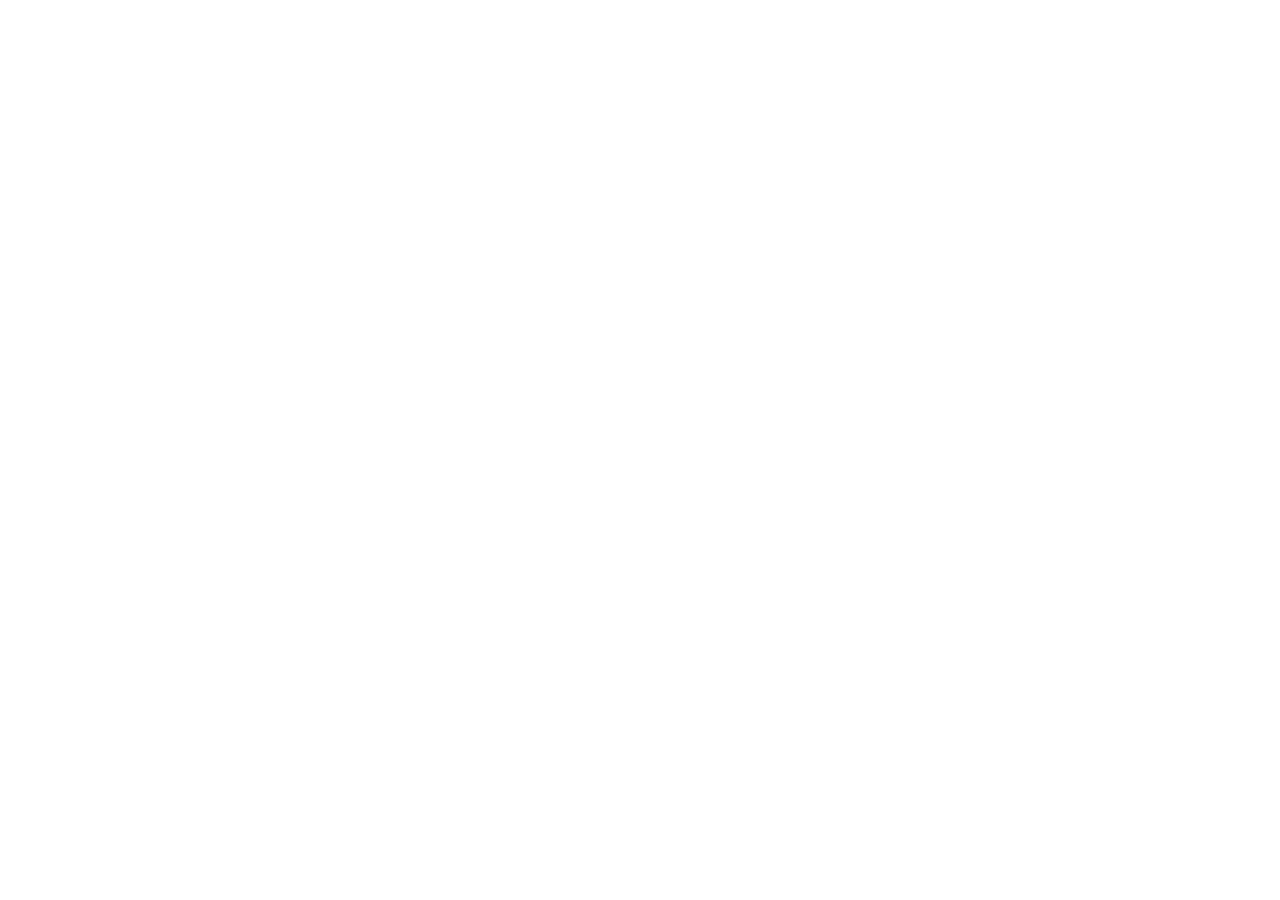
==== src/index.html @ 10929d3a "Created initial structure of the Travel Project" ====
<!DOCTYPE html>
<html lang="en">
<head>
    <meta charset="UTF-8">
    <meta name="viewport" content="width=device-width, initial-scale=1.0">
    <title>Puerto Rico Travel Project</title>
</head>
<body>
    
</body>
</html>
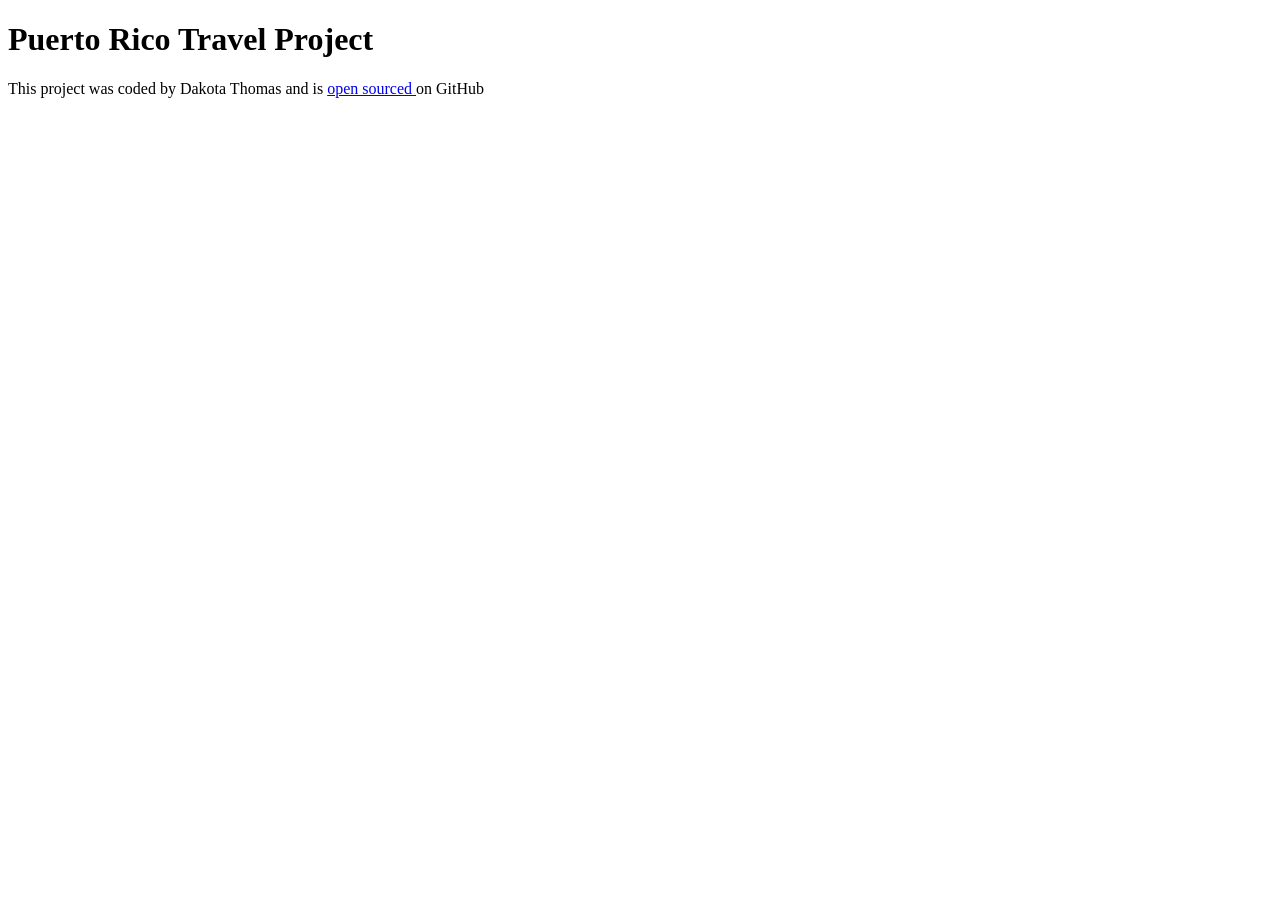
==== commit 4e9661a9: "added link to the GitHub repository" ====
--- a/src/index.html
+++ b/src/index.html
@@ -6,6 +6,9 @@
     <title>Puerto Rico Travel Project</title>
 </head>
 <body>
-    
+    <h1>Puerto Rico Travel Project</h1>
+<footer>
+    This project was coded by Dakota Thomas and is <a href="https://github.com/ThomasDakota/Travel-Project-2-20-2026" target="_blank">open sourced </a>on GitHub
+</footer>
 </body>
 </html>
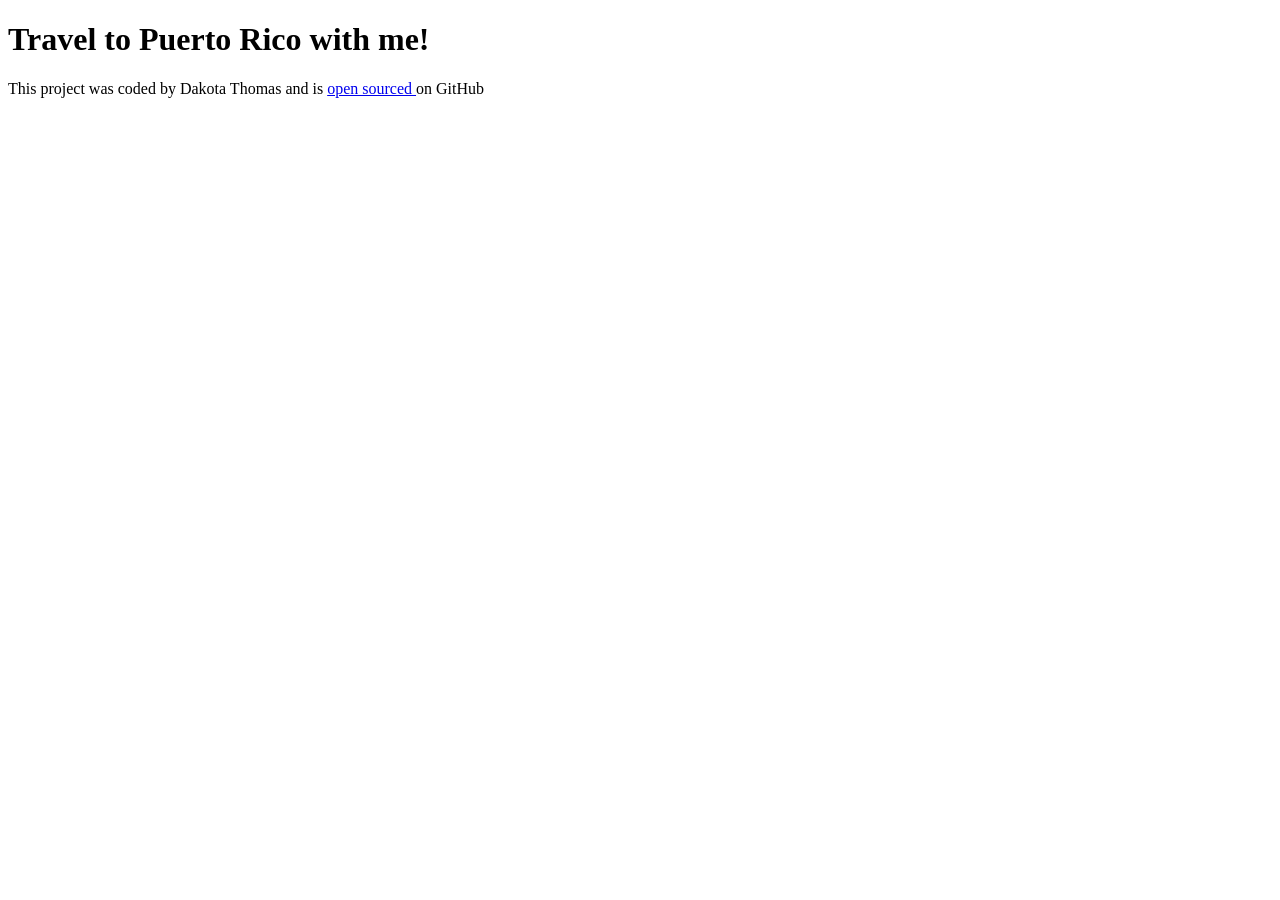
==== commit 2a6a8e78: "adding minor SEO" ====
--- a/src/index.html
+++ b/src/index.html
@@ -1,14 +1,20 @@
 <!DOCTYPE html>
 <html lang="en">
+
 <head>
     <meta charset="UTF-8">
     <meta name="viewport" content="width=device-width, initial-scale=1.0">
+    <meta name="description"
+        content="This is a travel project for Puerto Rico, showcasing what we've chosen to highlight about the island." />
     <title>Puerto Rico Travel Project</title>
 </head>
+
 <body>
-    <h1>Puerto Rico Travel Project</h1>
-<footer>
-    This project was coded by Dakota Thomas and is <a href="https://github.com/ThomasDakota/Travel-Project-2-20-2026" target="_blank">open sourced </a>on GitHub
-</footer>
+    <h1>Travel to Puerto Rico with me!</h1>
+    <footer>
+        This project was coded by Dakota Thomas and is <a
+            href="https://github.com/ThomasDakota/Travel-Project-2-20-2026" target="_blank">open sourced </a>on GitHub
+    </footer>
 </body>
+
 </html>
